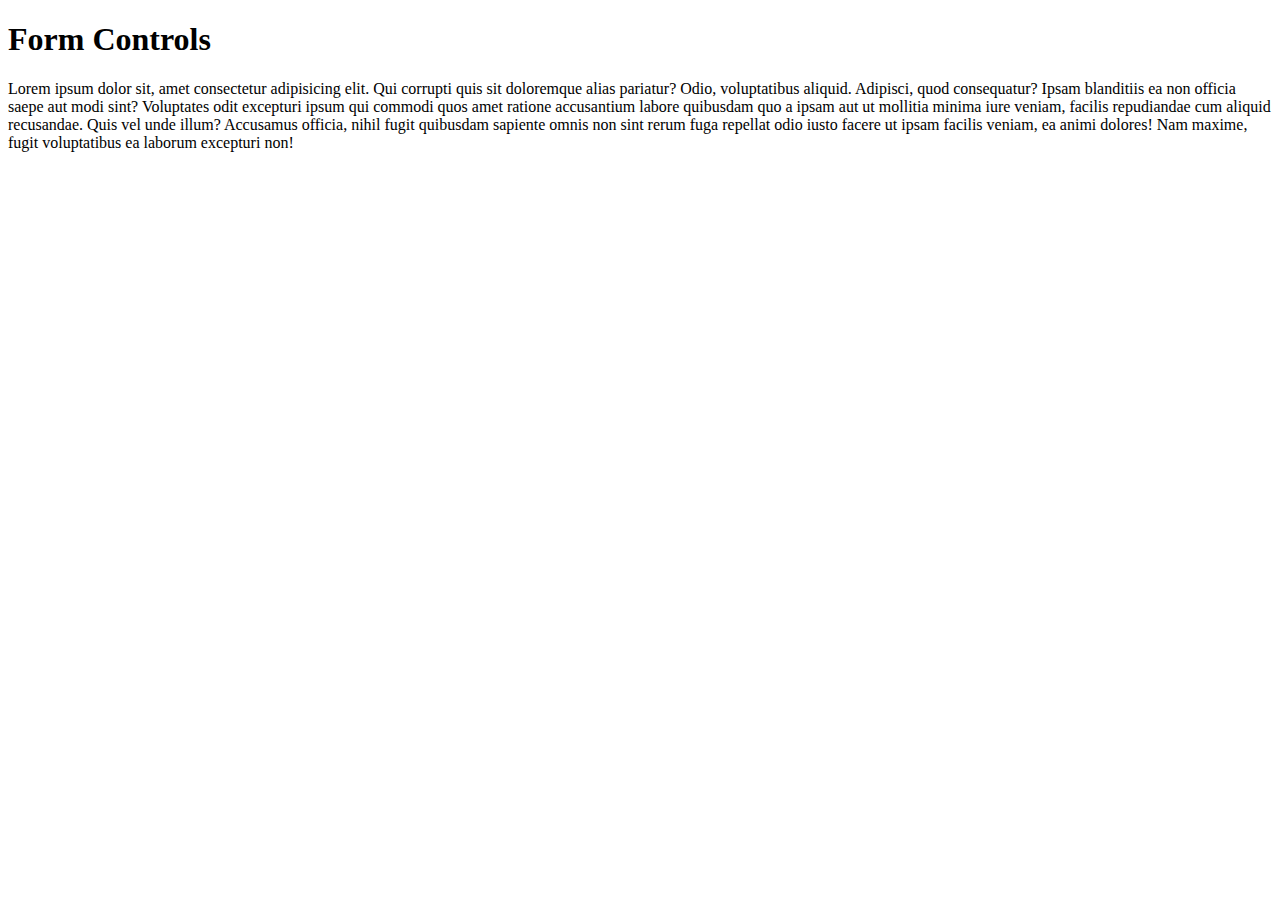
==== Html/spans.html @ 01985d86 "add spans and div example" ====
<!DOCTYPE html>
<html lang="en">
<head>
    <meta charset="UTF-8">
    <meta name="viewport" content="width=device-width, initial-scale=1.0">
    <title>Document</title>
</head>
<body>
    <h1>Form Controls</h1>
    <p>
        Lorem ipsum dolor sit, amet consectetur adipisicing elit. Qui corrupti quis sit doloremque alias pariatur? Odio, voluptatibus aliquid. Adipisci, quod consequatur? Ipsam blanditiis ea non officia saepe aut modi sint?
        Voluptates odit excepturi ipsum qui commodi quos amet ratione accusantium labore quibusdam quo a ipsam aut ut mollitia minima iure veniam, facilis repudiandae cum aliquid recusandae. Quis vel unde illum?
        Accusamus officia, nihil fugit quibusdam sapiente omnis non sint rerum fuga repellat odio iusto facere ut ipsam facilis veniam, ea animi dolores! Nam maxime, fugit voluptatibus ea laborum excepturi non!
    </p>
</body>
</html>
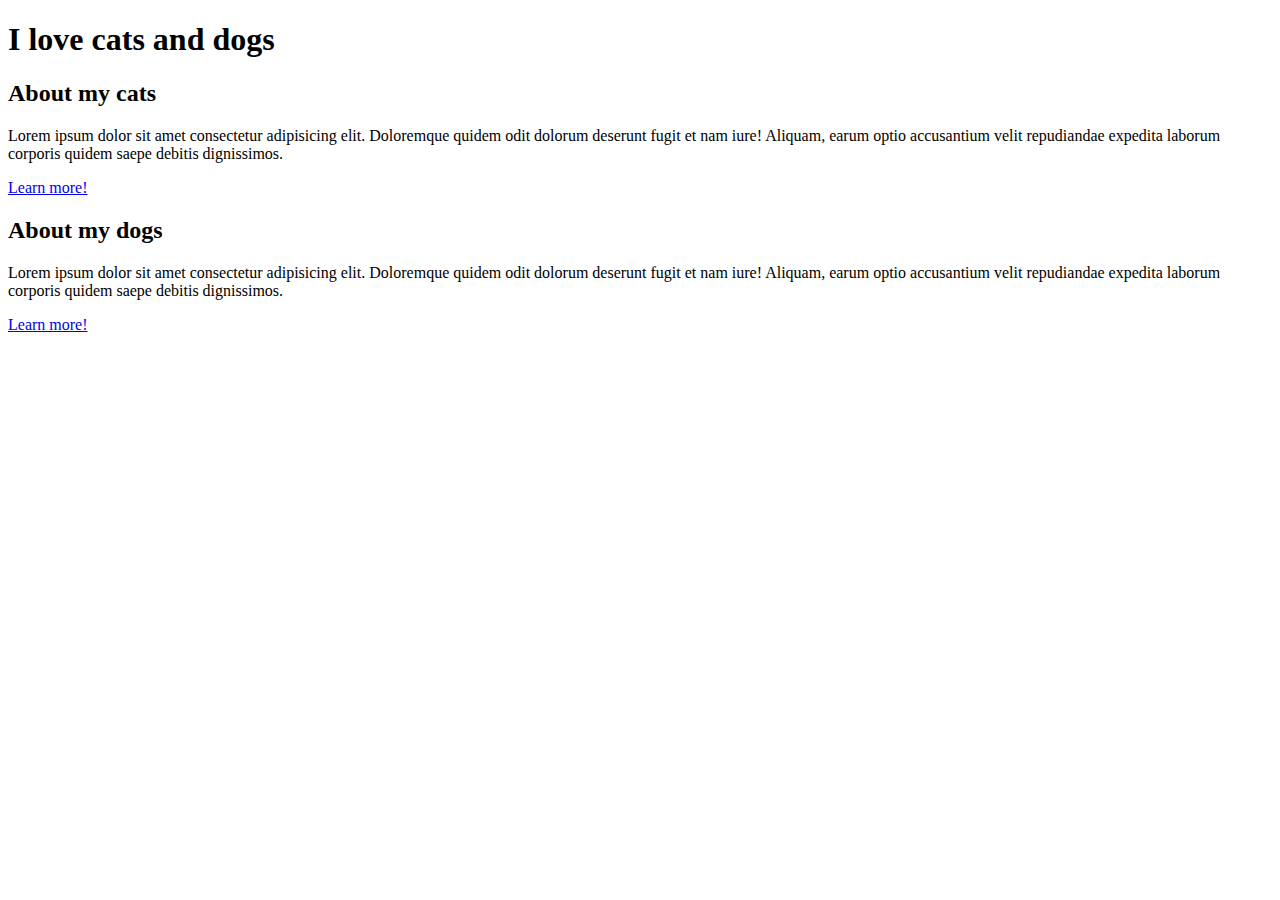
==== commit af70f3dc: "add miniprojects" ====
--- a/Html/spans.html
+++ b/Html/spans.html
@@ -6,11 +6,18 @@
     <title>Document</title>
 </head>
 <body>
-    <h1>Form Controls</h1>
-    <p>
-        Lorem ipsum dolor sit, amet consectetur adipisicing elit. Qui corrupti quis sit doloremque alias pariatur? Odio, voluptatibus aliquid. Adipisci, quod consequatur? Ipsam blanditiis ea non officia saepe aut modi sint?
-        Voluptates odit excepturi ipsum qui commodi quos amet ratione accusantium labore quibusdam quo a ipsam aut ut mollitia minima iure veniam, facilis repudiandae cum aliquid recusandae. Quis vel unde illum?
-        Accusamus officia, nihil fugit quibusdam sapiente omnis non sint rerum fuga repellat odio iusto facere ut ipsam facilis veniam, ea animi dolores! Nam maxime, fugit voluptatibus ea laborum excepturi non!
-    </p>
+    <h1>I love <span>cats</span> and dogs</h1>
+
+    <div>
+        <h2>About my cats</h2>
+        <p>Lorem ipsum dolor sit amet consectetur adipisicing elit. Doloremque quidem odit dolorum deserunt fugit et nam iure! Aliquam, earum optio accusantium velit repudiandae expedita laborum corporis quidem saepe debitis dignissimos.</p>
+        <a href="https://www.google.com">Learn more!</a>
+    </div>
+    <div>
+        <h2>About my dogs</h2>
+        <p>Lorem ipsum dolor sit amet consectetur adipisicing elit. Doloremque quidem odit dolorum deserunt fugit et nam iure! Aliquam, earum optio accusantium velit repudiandae expedita laborum corporis quidem saepe debitis dignissimos.</p>
+        <a href="https://www.google.com">Learn more!</a>
+    </div>
+
 </body>
 </html>